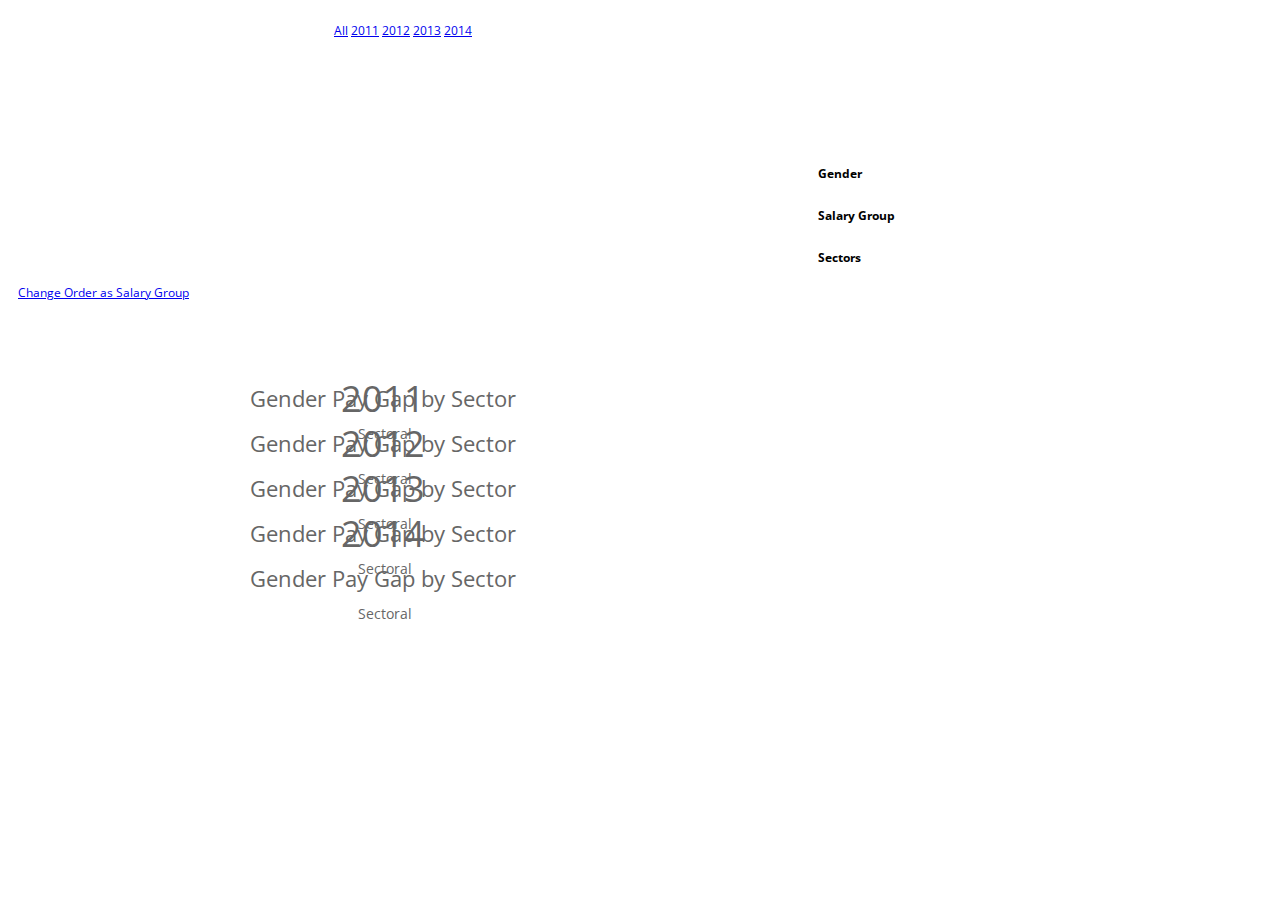
==== src/sectoral.htm @ b3401745 "added ordered page" ====
<!DOCTYPE html>
<html>
  <head>
    <meta charset="utf-8">
    <title>Gender Pay Gap by Sector</title>
    <link rel="stylesheet" type="text/css" href="https://bootswatch.com/paper/bootstrap.min.css">
    <link rel="stylesheet" type="text/css" href="https://fonts.googleapis.com/css?family=Open+Sans:400,600">
    <link rel="stylesheet" type="text/css" href="sequences.css"/>
  </head>
  <body>
    <div id="main">
      <!-- Nav tabs -->
      <ul class="nav nav-tabs" role="tablist">
        <li role="presentation" class="active"><a href="#all" aria-controls="all" role="tab" data-toggle="tab">All</a></li>
        <li role="presentation"><a href="#year2011" aria-controls="2011" role="tab" data-toggle="tab">2011</a></li>
        <li role="presentation"><a href="#year2012" aria-controls="2012" role="tab" data-toggle="tab">2012</a></li>
        <li role="presentation"><a href="#year2013" aria-controls="2013" role="tab" data-toggle="tab">2013</a></li>
        <li role="presentation"><a href="#year2014" aria-controls="2014" role="tab" data-toggle="tab">2014</a></li>
      </ul>

      <!-- Tab panes -->
      <div class="tab-content">
        <div role="tabpanel" class="tab-pane active" id="all">
          <div class="sequence"></div>
          <div class="chart">
            <div class="explanation" style="visibility: hidden;">
              <span class="percentage"></span><br/>
              <span class="sentence"></span>
            </div>
            <div class="description">
              <span class="title">Gender Pay Gap by Sector</span>
              <span class="order sectoral">Sectoral</span>
            </div>
          </div>

        </div>
        <div role="tabpanel" class="tab-pane" id="year2011">
          <div class="sequence"></div>
          <div class="chart">
            <div class="explanation" style="visibility: hidden;">
              <span class="percentage"></span><br/>
              <span class="sentence"></span>
            </div>
            <div class="description">
              <span class="year">2011</span>
              <span class="title">Gender Pay Gap by Sector</span>
              <span class="order sectoral">Sectoral</span>
            </div>
          </div>
        </div>
        <div role="tabpanel" class="tab-pane" id="year2012">
          <div class="sequence"></div>
          <div class="chart">
            <div class="explanation" style="visibility: hidden;">
              <span class="percentage"></span><br/>
              <span class="sentence"></span>
            </div>
            <div class="description">
              <span class="year">2012</span>
              <span class="title">Gender Pay Gap by Sector</span>
              <span class="order sectoral">Sectoral</span>
            </div>
          </div>
        </div>
        <div role="tabpanel" class="tab-pane" id="year2013">
          <div class="sequence"></div>
          <div class="chart">
            <div class="explanation" style="visibility: hidden;">
              <span class="percentage"></span><br/>
              <span class="sentence"></span>
            </div>
            <div class="description">
              <span class="year">2013</span>
              <span class="title">Gender Pay Gap by Sector</span>
              <span class="order sectoral">Sectoral</span>
            </div>
          </div>
        </div>
        <div role="tabpanel" class="tab-pane" id="year2014">
          <div class="sequence"></div>
          <div class="chart">
            <div class="explanation" style="visibility: hidden;">
              <span class="percentage"></span><br/>
              <span class="sentence"></span>
            </div>
            <div class="description">
              <span class="year">2014</span>
              <span class="title">Gender Pay Gap by Sector</span>
              <span class="order sectoral">Sectoral</span>
            </div>
          </div>
        </div>
      </div>

      <div class="container" style="margin-left:10px;">
        <div class="row">
          <div class="col">
            <a href="index.htm">Change Order as Salary Group</a>
          </div>
        </div>
      </div>
    </div>
    <div id="sidebar">
      <h6>Gender</h6>
      <div class="gender">

      </div>

      <h6>Salary Group</h6>
      <div class="salary">

      </div>

      <h6>Sectors</h6>
      <div class="sector">

      </div>

    </div>

    <script src="https://code.jquery.com/jquery-3.2.1.min.js" integrity="sha256-hwg4gsxgFZhOsEEamdOYGBf13FyQuiTwlAQgxVSNgt4=" crossorigin="anonymous"></script>
    <script type="text/javascript" src="https://maxcdn.bootstrapcdn.com/bootstrap/3.3.7/js/bootstrap.min.js"></script>
    <script src="http://d3js.org/d3.v3.min.js"></script>
    <script type="text/javascript" src="sequences.js"></script>
    <script type="text/javascript">
      makeVisualization("#all", "data/gender_sector_salary.csv");
      makeVisualization("#year2011", "data/gender_sector_salary_2011.csv");
      makeVisualization("#year2012", "data/gender_sector_salary_2012.csv");
      makeVisualization("#year2013", "data/gender_sector_salary_2013.csv");
      makeVisualization("#year2014", "data/gender_sector_salary_2014.csv");
    </script>
  </body>
</html>
---- src/sequences.css ----
body {
  font-family: 'Open Sans', sans-serif;
  font-size: 12px;
  font-weight: 400;
  background-color: #fff;
  width: 960px;
  height: 700px;
  margin-top: 10px;
}

#main {
  float: left;
  width: 750px;
}

#sidebar {
  float: right;
  width: 150px;
  padding-top: 130px;
}

#sidebar h6 {
  font-weight: bold;
  font-size: 12px;
  margin-top: 25px;
  margin-bottom: 0;
}

.sequence {
  width: 960px;
  height: 45px;
}

.legend {
  list-style-type: none;
  padding: 10px 0 0 3px;
}

ul.legend li {
  height: 20px;
}

.legend .box {
  display: inline-block;
  width: 15px;
  height: 15px;
  border: 1px solid #dedede;
  margin-top: 3px;
}

.legend .title {
  height: 15px;
  margin-left: 5px;
  vertical-align: top;
}

.sequence text, .legend text {
  font-weight: 600;
  fill: #fff;
  margin: 10px;
}

.chart {
  position: relative;
}

.chart path {
  stroke: #fff;
}

.explanation {
  position: absolute;
  top: 230px;
  left: 305px;
  width: 140px;
  text-align: center;
  color: #666;
  z-index: -1;
}

.explanation .sentence {
  font-weight: 700;
}

.description {
  position: absolute;
  top: 225px;
  left: 305px;
  width: 140px;
  text-align: center;
  color: #666;
  z-index: -1;
}

.description .title {
  display: block;
  position: absolute;
  top: 55px;
  margin-left: -80px;
  width: 300px;
    font-size: 1.8em;
}

.description .order {
  display: block;
  position: absolute;
  top: 95px;
  font-size: 1.2em;
  text-align: center;
  color: #666;
  z-index: -1;
  margin-left: 30px;
}

.description .order.sectoral {
  margin-left: 45px;
}

.description .year {
  font-size: 3em;
}

.percentage {
  font-size: 2.5em;
}

.nav-tabs > li, .nav-pills > li {
    float:none;
    display:inline-block;
    *display:inline; /* ie7 fix */
     zoom:1; /* hasLayout ie7 trigger */
}

.nav-tabs, .nav-pills {
    text-align:center;
}

.tab-content {
  margin-top:20px;
}
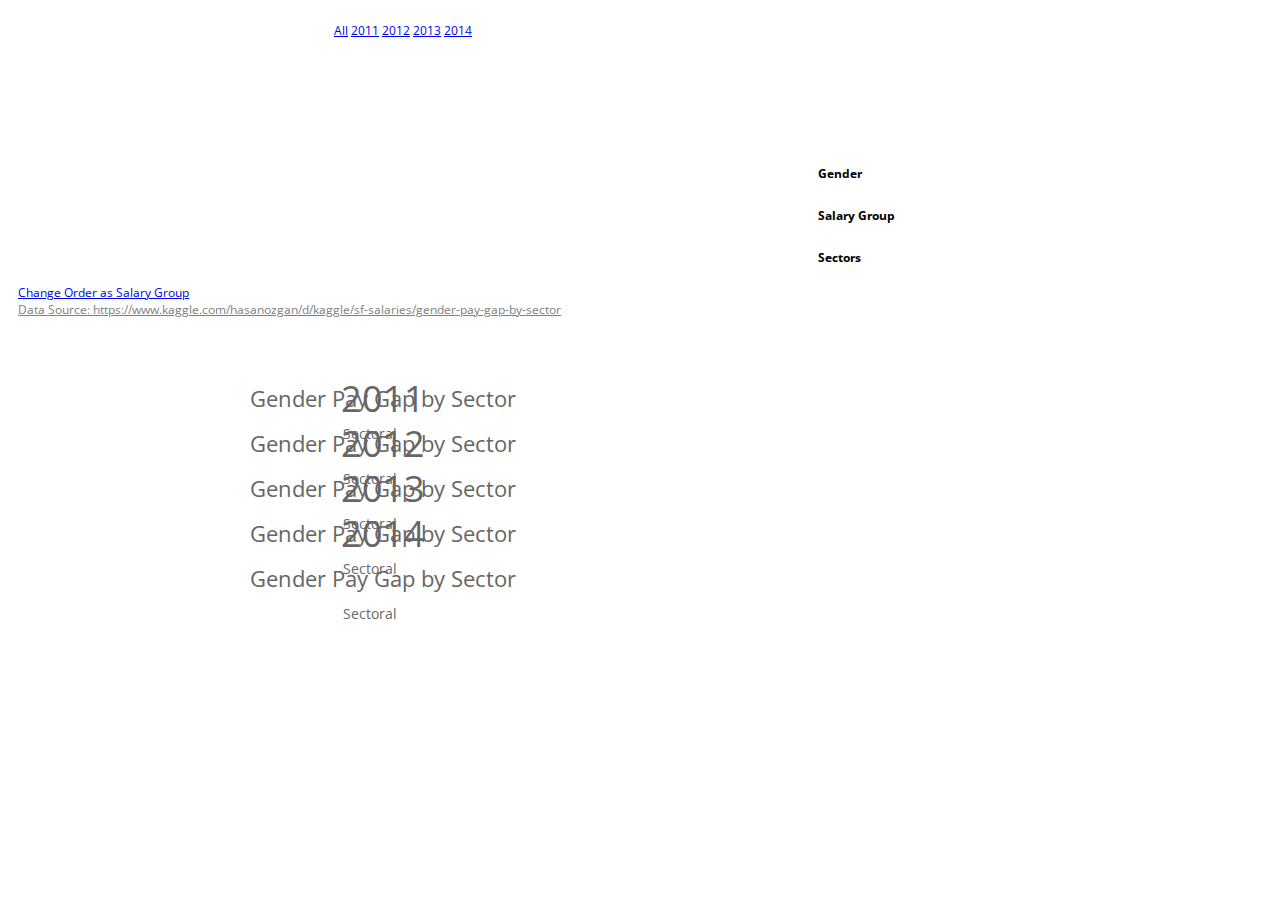
==== commit f46636b5: "added new filters by legend" ====
--- a/src/sectoral.htm
+++ b/src/sectoral.htm
@@ -24,12 +24,13 @@
           <div class="sequence"></div>
           <div class="chart">
             <div class="explanation" style="visibility: hidden;">
+              <span class="size"></span><br/>
               <span class="percentage"></span><br/>
               <span class="sentence"></span>
             </div>
             <div class="description">
               <span class="title">Gender Pay Gap by Sector</span>
-              <span class="order sectoral">Sectoral</span>
+              <span class="order">Sectoral</span>
             </div>
           </div>
 
@@ -38,13 +39,14 @@
           <div class="sequence"></div>
           <div class="chart">
             <div class="explanation" style="visibility: hidden;">
+              <span class="size"></span><br/>
               <span class="percentage"></span><br/>
               <span class="sentence"></span>
             </div>
             <div class="description">
               <span class="year">2011</span>
               <span class="title">Gender Pay Gap by Sector</span>
-              <span class="order sectoral">Sectoral</span>
+              <span class="order">Sectoral</span>
             </div>
           </div>
         </div>
@@ -52,13 +54,14 @@
           <div class="sequence"></div>
           <div class="chart">
             <div class="explanation" style="visibility: hidden;">
+              <span class="size"></span><br/>
               <span class="percentage"></span><br/>
               <span class="sentence"></span>
             </div>
             <div class="description">
               <span class="year">2012</span>
               <span class="title">Gender Pay Gap by Sector</span>
-              <span class="order sectoral">Sectoral</span>
+              <span class="order">Sectoral</span>
             </div>
           </div>
         </div>
@@ -66,13 +69,14 @@
           <div class="sequence"></div>
           <div class="chart">
             <div class="explanation" style="visibility: hidden;">
+              <span class="size"></span><br/>
               <span class="percentage"></span><br/>
               <span class="sentence"></span>
             </div>
             <div class="description">
               <span class="year">2013</span>
               <span class="title">Gender Pay Gap by Sector</span>
-              <span class="order sectoral">Sectoral</span>
+              <span class="order">Sectoral</span>
             </div>
           </div>
         </div>
@@ -80,42 +84,38 @@
           <div class="sequence"></div>
           <div class="chart">
             <div class="explanation" style="visibility: hidden;">
+              <span class="size"></span><br/>
               <span class="percentage"></span><br/>
               <span class="sentence"></span>
             </div>
             <div class="description">
               <span class="year">2014</span>
               <span class="title">Gender Pay Gap by Sector</span>
-              <span class="order sectoral">Sectoral</span>
+              <span class="order">Sectoral</span>
             </div>
           </div>
         </div>
       </div>
 
+
       <div class="container" style="margin-left:10px;">
         <div class="row">
           <div class="col">
-            <a href="index.htm">Change Order as Salary Group</a>
+            <a href="index.htm">Change Order as Salary Group</a><br/>
+            <a href="https://www.kaggle.com/hasanozgan/d/kaggle/sf-salaries/gender-pay-gap-by-sector"  target="#_blank" style="color:gray">Data Source: https://www.kaggle.com/hasanozgan/d/kaggle/sf-salaries/gender-pay-gap-by-sector</a>
           </div>
         </div>
       </div>
     </div>
     <div id="sidebar">
       <h6>Gender</h6>
-      <div class="gender">
-
-      </div>
+      <div class="gender"></div>
 
       <h6>Salary Group</h6>
-      <div class="salary">
-
-      </div>
+      <div class="salary"></div>
 
       <h6>Sectors</h6>
-      <div class="sector">
-
-      </div>
-
+      <div class="sector"></div>
     </div>
 
     <script src="https://code.jquery.com/jquery-3.2.1.min.js" integrity="sha256-hwg4gsxgFZhOsEEamdOYGBf13FyQuiTwlAQgxVSNgt4=" crossorigin="anonymous"></script>
@@ -128,6 +128,9 @@
       makeVisualization("#year2012", "data/gender_sector_salary_2012.csv");
       makeVisualization("#year2013", "data/gender_sector_salary_2013.csv");
       makeVisualization("#year2014", "data/gender_sector_salary_2014.csv");
+      $(document).ready(function(){
+        makeLegend("#all");
+      })
     </script>
   </body>
 </html>
--- a/src/sequences.css
+++ b/src/sequences.css
@@ -40,11 +40,24 @@
   height: 20px;
 }
 
+ul.legend li.selected {
+  font-weight: bold;
+}
+
+ul.legend li.selected .box {
+    border: 1px solid #dedede;
+    outline: 1px solid #dedede;
+    width: 15px;
+    height: 15px;
+}
+
+
 .legend .box {
   display: inline-block;
   width: 15px;
   height: 15px;
-  border: 1px solid #dedede;
+  border: 1px solid #fff;
+  outline: 1px solid #fff;
   margin-top: 3px;
 }
 
@@ -124,6 +137,14 @@
   font-size: 2.5em;
 }
 
+.size {
+  font-size: 1.4em;
+}
+
+.size small {
+  font-size: 0.8em;
+}
+
 .nav-tabs > li, .nav-pills > li {
     float:none;
     display:inline-block;
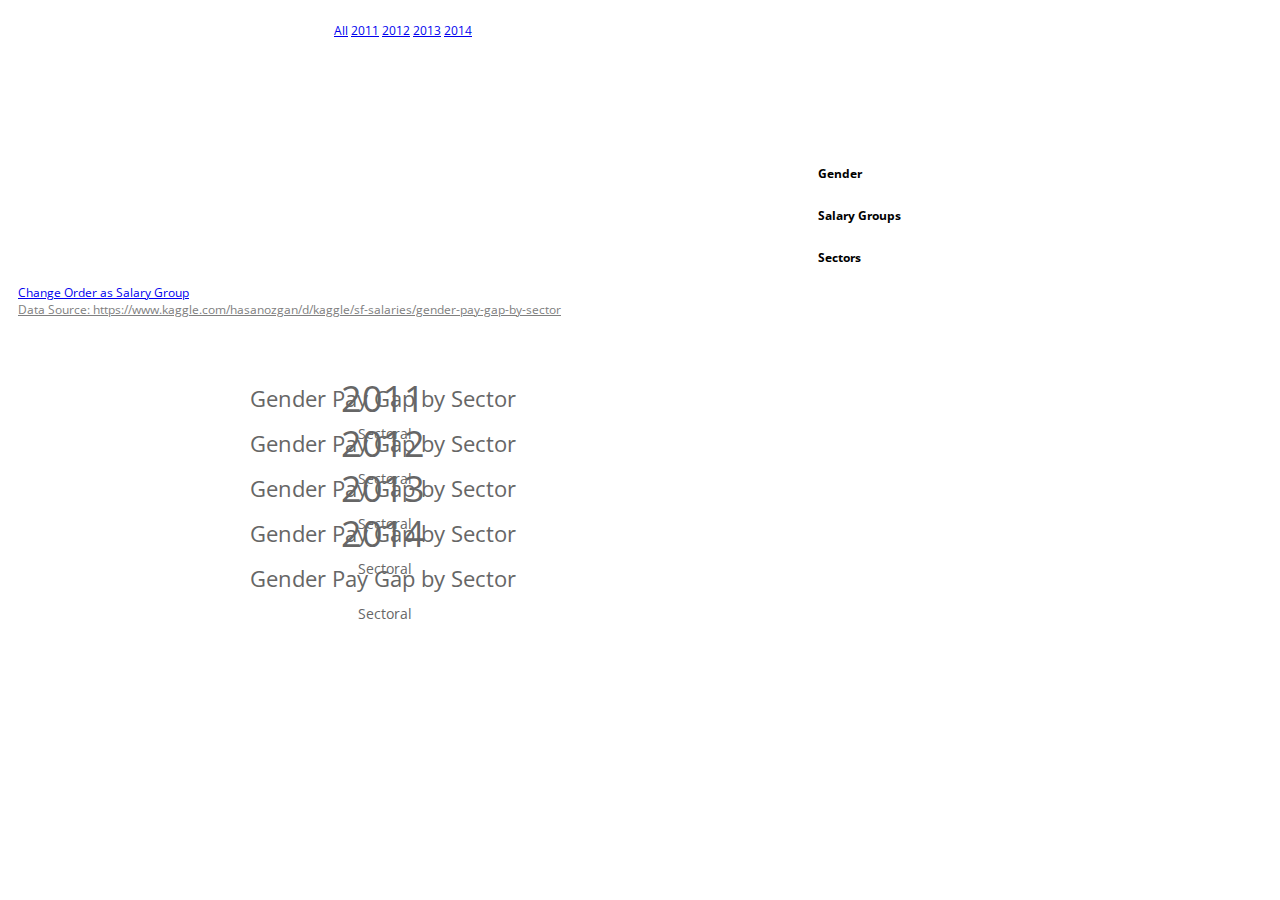
==== commit c20ca2d1: "popover added" ====
--- a/src/sectoral.htm
+++ b/src/sectoral.htm
@@ -30,7 +30,7 @@
             </div>
             <div class="description">
               <span class="title">Gender Pay Gap by Sector</span>
-              <span class="order">Sectoral</span>
+              <span class="order sectoral">Sectoral</span>
             </div>
           </div>
 
@@ -46,7 +46,7 @@
             <div class="description">
               <span class="year">2011</span>
               <span class="title">Gender Pay Gap by Sector</span>
-              <span class="order">Sectoral</span>
+              <span class="order sectoral">Sectoral</span>
             </div>
           </div>
         </div>
@@ -61,7 +61,7 @@
             <div class="description">
               <span class="year">2012</span>
               <span class="title">Gender Pay Gap by Sector</span>
-              <span class="order">Sectoral</span>
+              <span class="order sectoral">Sectoral</span>
             </div>
           </div>
         </div>
@@ -76,7 +76,7 @@
             <div class="description">
               <span class="year">2013</span>
               <span class="title">Gender Pay Gap by Sector</span>
-              <span class="order">Sectoral</span>
+              <span class="order sectoral">Sectoral</span>
             </div>
           </div>
         </div>
@@ -91,7 +91,7 @@
             <div class="description">
               <span class="year">2014</span>
               <span class="title">Gender Pay Gap by Sector</span>
-              <span class="order">Sectoral</span>
+              <span class="order sectoral">Sectoral</span>
             </div>
           </div>
         </div>
@@ -111,7 +111,7 @@
       <h6>Gender</h6>
       <div class="gender"></div>
 
-      <h6>Salary Group</h6>
+      <h6>Salary Groups</h6>
       <div class="salary"></div>
 
       <h6>Sectors</h6>
@@ -129,7 +129,7 @@
       makeVisualization("#year2013", "data/gender_sector_salary_2013.csv");
       makeVisualization("#year2014", "data/gender_sector_salary_2014.csv");
       $(document).ready(function(){
-        makeLegend("#all");
+        $('[data-toggle="popover"]').popover({ trigger: "hover" });
       })
     </script>
   </body>
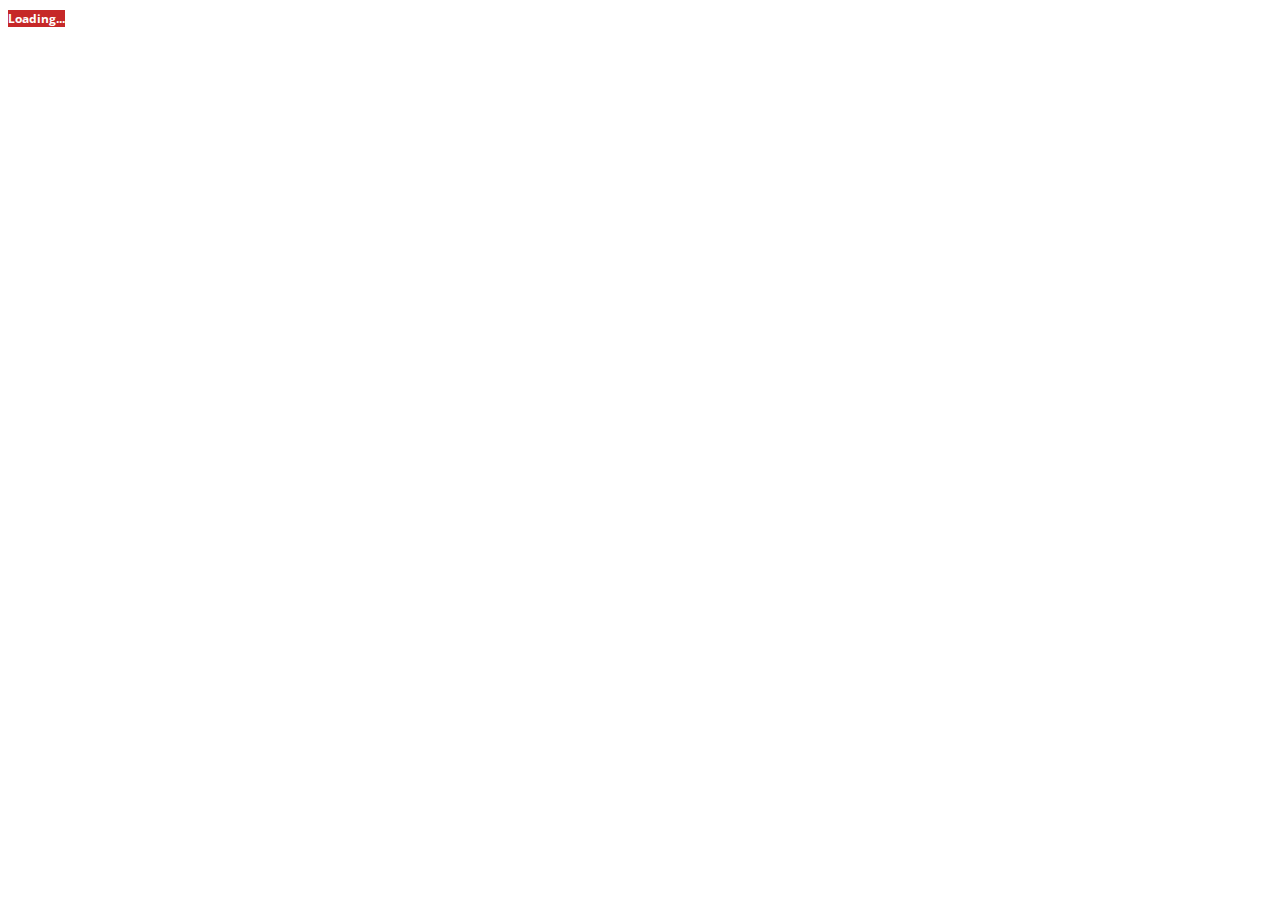
==== commit df7d84eb: "fixed bugs" ====
--- a/src/sectoral.htm
+++ b/src/sectoral.htm
@@ -5,9 +5,10 @@
     <title>Gender Pay Gap by Sector</title>
     <link rel="stylesheet" type="text/css" href="https://bootswatch.com/paper/bootstrap.min.css">
     <link rel="stylesheet" type="text/css" href="https://fonts.googleapis.com/css?family=Open+Sans:400,600">
-    <link rel="stylesheet" type="text/css" href="sequences.css"/>
+    <link rel="stylesheet" type="text/css" href="sequences-201704041603.css"/>
   </head>
   <body>
+    <span class="loading">Loading...</span>
     <div id="main">
       <!-- Nav tabs -->
       <ul class="nav nav-tabs" role="tablist">
@@ -121,7 +122,7 @@
     <script src="https://code.jquery.com/jquery-3.2.1.min.js" integrity="sha256-hwg4gsxgFZhOsEEamdOYGBf13FyQuiTwlAQgxVSNgt4=" crossorigin="anonymous"></script>
     <script type="text/javascript" src="https://maxcdn.bootstrapcdn.com/bootstrap/3.3.7/js/bootstrap.min.js"></script>
     <script src="http://d3js.org/d3.v3.min.js"></script>
-    <script type="text/javascript" src="sequences.js"></script>
+    <script type="text/javascript" src="sequences-201704041603.js"></script>
     <script type="text/javascript">
       makeVisualization("#all", "data/gender_sector_salary.csv");
       makeVisualization("#year2011", "data/gender_sector_salary_2011.csv");
@@ -130,6 +131,9 @@
       makeVisualization("#year2014", "data/gender_sector_salary_2014.csv");
       $(document).ready(function(){
         $('[data-toggle="popover"]').popover({ trigger: "hover" });
+        $('#main').css('display', 'block');
+        $('#sidebar').css('display', 'block');
+        $('.loading').css('display', 'none');
       })
     </script>
   </body>
--- a/src/sequences-201704041603.css
+++ b/src/sequences-201704041603.css
@@ -0,0 +1,177 @@
+body {
+  font-family: 'Open Sans', sans-serif;
+  font-size: 12px;
+  font-weight: 400;
+  background-color: #fff;
+  width: 960px;
+  height: 700px;
+  margin-top: 10px;
+}
+
+#main {
+  float: left;
+  width: 750px;
+  display: none;
+}
+
+#main .show {
+  display: block;
+}
+
+.loading {
+   background-color: #c62828;
+   color: white;
+   font-weight: bold;
+}
+
+#sidebar {
+  float: right;
+  width: 150px;
+  padding-top: 130px;
+  display: none;
+}
+
+#sidebar .show{
+  display:block;
+}
+
+#sidebar h6 {
+  font-weight: bold;
+  font-size: 12px;
+  margin-top: 25px;
+  margin-bottom: 0;
+}
+
+.sequence {
+  width: 960px;
+  height: 45px;
+}
+
+.legend {
+  list-style-type: none;
+  padding: 10px 0 0 3px;
+}
+
+ul.legend li {
+  height: 20px;
+}
+
+ul.legend li.selected {
+  font-weight: bold;
+}
+
+ul.legend li.selected .box {
+    border: 1px solid #dedede;
+    outline: 1px solid #dedede;
+    width: 15px;
+    height: 15px;
+}
+
+
+.legend .box {
+  display: inline-block;
+  width: 15px;
+  height: 15px;
+  border: 1px solid #fff;
+  outline: 1px solid #fff;
+  margin-top: 3px;
+}
+
+.legend .title {
+  height: 15px;
+  margin-left: 5px;
+  vertical-align: top;
+}
+
+.sequence text, .legend text {
+  font-weight: 600;
+  fill: #fff;
+  margin: 10px;
+}
+
+.chart {
+  position: relative;
+}
+
+.chart path {
+  stroke: #fff;
+}
+
+.explanation {
+  position: absolute;
+  top: 230px;
+  left: 305px;
+  width: 140px;
+  text-align: center;
+  color: #666;
+  z-index: -1;
+}
+
+.explanation .sentence {
+  font-weight: 700;
+}
+
+.description {
+  position: absolute;
+  top: 225px;
+  left: 305px;
+  width: 140px;
+  text-align: center;
+  color: #666;
+  z-index: -1;
+}
+
+.description .title {
+  display: block;
+  position: absolute;
+  top: 55px;
+  margin-left: -80px;
+  width: 300px;
+    font-size: 1.8em;
+}
+
+.description .order {
+  display: block;
+  position: absolute;
+  top: 95px;
+  font-size: 1.2em;
+  text-align: center;
+  color: #666;
+  z-index: -1;
+  margin-left: 30px;
+}
+
+.description .order.sectoral {
+  margin-left: 45px;
+}
+
+.description .year {
+  font-size: 3em;
+}
+
+.percentage {
+  font-size: 2.5em;
+}
+
+.size {
+  font-size: 1.4em;
+}
+
+.size small {
+  font-size: 0.8em;
+}
+
+.nav-tabs > li, .nav-pills > li {
+    float:none;
+    display:inline-block;
+    *display:inline; /* ie7 fix */
+     zoom:1; /* hasLayout ie7 trigger */
+}
+
+.nav-tabs, .nav-pills {
+    text-align:center;
+}
+
+.tab-content {
+  margin-top:20px;
+}
